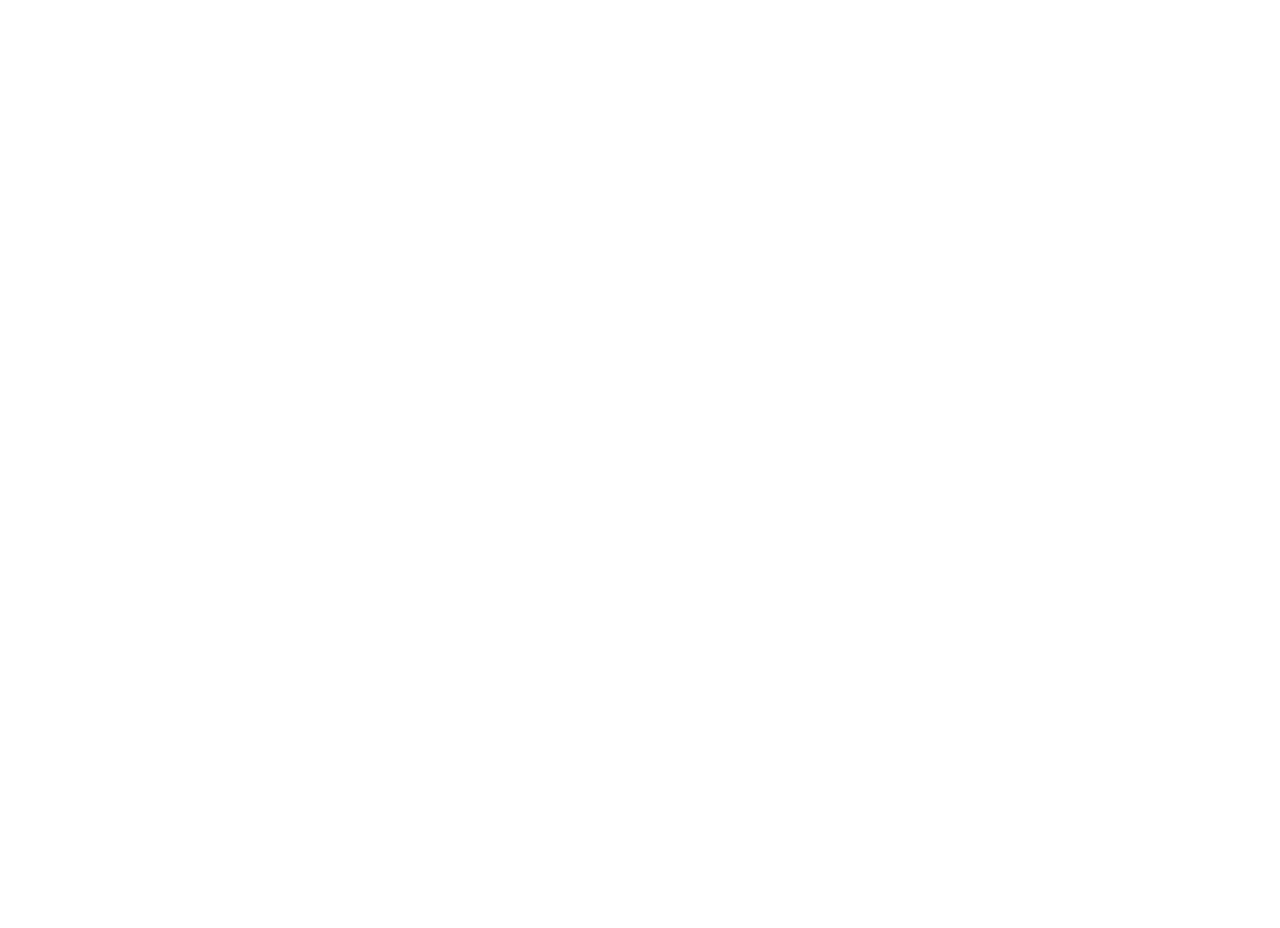
==== index.html @ bb78786a "working canvas with clouds in safari" ====
<!DOCTYPE html>
<html lang="en">
	<head>
		<meta charset="utf-8">
		<meta name="viewport" content="width=device-width, initial-scale=1, shrink-to-fit=no">
		<title>Local Weather Conditions</title>
		
		<!--Bootstrap, Tether and jQuery -->
		<link rel="stylesheet" href="https://maxcdn.bootstrapcdn.com/bootstrap/4.0.0-alpha.6/css/bootstrap.min.css" 
		integrity="sha384-rwoIResjU2yc3z8GV/NPeZWAv56rSmLldC3R/AZzGRnGxQQKnKkoFVhFQhNUwEyJ" crossorigin="anonymous">
		<script src="https://code.jquery.com/jquery-3.2.1.min.js" 
		integrity="sha256-hwg4gsxgFZhOsEEamdOYGBf13FyQuiTwlAQgxVSNgt4=" crossorigin="anonymous"></script>
		<script src="https://cdnjs.cloudflare.com/ajax/libs/tether/1.4.0/js/tether.min.js" 
		integrity="sha384-DztdAPBWPRXSA/3eYEEUWrWCy7G5KFbe8fFjk5JAIxUYHKkDx6Qin1DkWx51bBrb" crossorigin="anonymous"></script>
		<script src="https://maxcdn.bootstrapcdn.com/bootstrap/4.0.0-alpha.6/js/bootstrap.min.js" 
		integrity="sha384-vBWWzlZJ8ea9aCX4pEW3rVHjgjt7zpkNpZk+02D9phzyeVkE+jo0ieGizqPLForn" crossorigin="anonymous"></script>

		<link rel="stylesheet" href="style/main.css">
	</head>
	<body>
		
		<canvas id="canvas"></canvas>
		<div id="pageWrapper" class="container-fluid text-lowercase text-white">
			<div id="section_Header" class="row">
				<div class="col-lg-3"></div>
				<div class="col-lg-6 text-center">
					<ul>
						<li><h1 id="label_AppTitle"></h1></li>
						<li><h2 id="label_AppSubtitle"></h2></li>
					</ul>
				</div>
				<div class="col-lg-3"></div>
			</div>
			<div id="section_Temperature" class="row">
				<div class="col-lg-3"></div>
				<div class="col-lg-6 text-center">
					<ul>
						<li>
							<span id="label_WelcomeMessage"></span>
							<span id="label_Temperature"></span>
							<span id="label_TempMetric"></span>
						</li>
						<li><a href="#" id="btn_MetricToggle"></a></li>
					</ul>
				</div>
				<div class="col-lg-3"></div>
			</div>
			<div id="footerSection" class="row">
				<div class="col-lg-3"></div>
				<div class="col-lg-6 text-center">
					<ul>
						<li><span id="label_FooterText"></span></li>
						<li><a href="#" id="link_Homepage"></a></li>
					</ul>
				</div>
				<div class="col-lg-3"></div>
			</div>
		</div>

		<script src="js/weather.js"></script>
	</body>
</html>
---- style/main.css ----
html {
	height: 100%;
	min-height: 100%;
}

body {
	font-family: "Helvetica Neue";
	height: 100%;
	min-height: 100%;
	font-weight: lighter;
	overflow: hidden;
}	

div#pageWrapper {
	background:;
	height: 100%;
	min-height: 100%;
	padding: 10px;
	position: relative;
	z-index: 100;
}

#canvas {
	z-index: -1;
	position: fixed;
}

div#footerSection {
	font-size: 12px;
	position: absolute;
	bottom: 0;
	right: 0;
	left: 0;
	color: lightgray;
}


h1#label_AppTitle {
	font-family: "Helvetica Neue";
	font-weight: 100;
	font-size: 70px;
	margin-top: 25%;
}

h2#label_AppSubtitle {
	font-family: "Helvetica Neue";
	font-size: 20px;
	font-style: italic;
	font-weight: lighter;
}

#label_Temperature, #label_TempMetric {
	font-size: 100px;
	font-weight: 100;
}

a#btn_MetricToggle {
	color: white;
	font-size: 15px;
	font-weight: lighter;	
	visibility: hidden;
}	
	
a#link_Homepage {
	color: white;
}

ul {
	list-style: none;
}
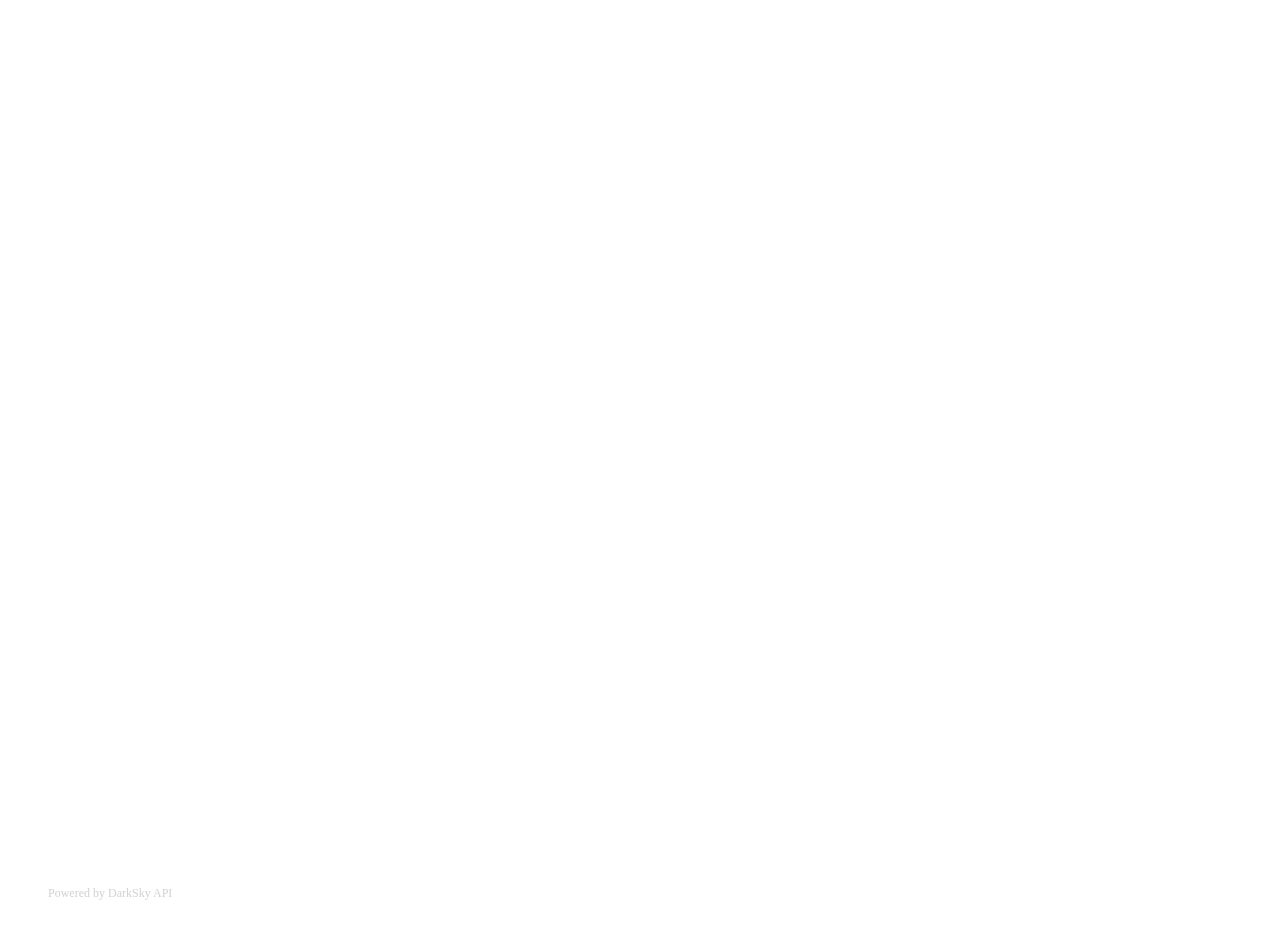
==== commit 0af33fe1: "minor refactor" ====
--- a/index.html
+++ b/index.html
@@ -49,8 +49,8 @@
 				<div class="col-lg-3"></div>
 				<div class="col-lg-6 text-center">
 					<ul>
-						<li><span id="label_FooterText"></span></li>
-						<li><a href="#" id="link_Homepage"></a></li>
+						<li><span id="label_FooterText">Powered by DarkSky API</span></li>
+						<li><a href="http://www.phlfvry.com" id="link_Homepage">pf</a></li>
 					</ul>
 				</div>
 				<div class="col-lg-3"></div>
